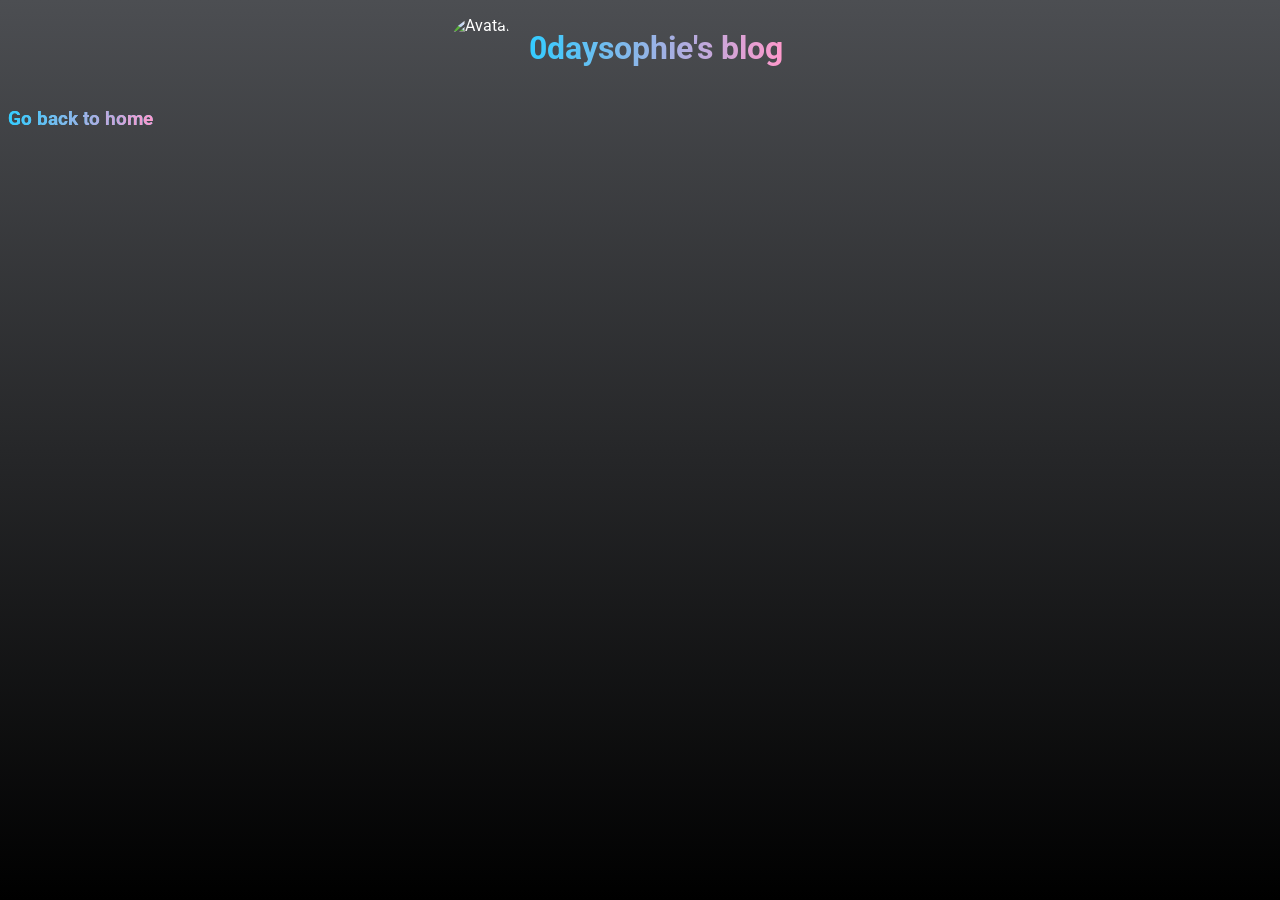
==== blog/index.html @ 7d17f31f "Add blog" ====
<!DOCTYPE html>
<html lang="en">
<head>
	<link rel="canonical" href="https://sophie.com.de">
	<meta charset="UTF-8">
	<link rel="icon" type="image/x-icon" href="https://sophie.com.de/favicon.ico" />
	<title>0daysophie's blog</title>
	<meta name="title" content="0daysophie's blog" />
	<meta name="description" content="0daysophie's selfhosted blog" />
	<meta name="keywords" content="0daysophie, lgbtq, blog, sophie, cybersec, development" />
	<meta property="og:title" content="0daysophie's blog" />
	<meta property="og:description" content="0daysophie's selfhosted blog" />
	<meta property="og:image" content="https://sophie.com.de/favicon.ico" />
	<meta property="og:url" content="https://sophie.com.de/blog" />
	<meta name="viewport" content="width=device-width, initial-scale=1.0">
	<script type="application/ld+json">
		{
			"@context": "https://schema.org",
			"@type": "Blog",
			"name": "0daysophie's blog",
			"description": "0daysophie's selfhosted blog",
			"image": "https://sophie.com.de/favicon.ico",
			"url": "https://sophie.com.de/blog"
		}
	</script>
	<style>
		@import url("https://fonts.googleapis.com/css2?family=Roboto&display=swap");
		body {
			width: 95%;
			height: 100%;
			background: linear-gradient(to bottom, #4C4E52, #000000);
			background-repeat: no-repeat;
			background-attachment: fixed;
			color: white;
			font-family: "Roboto", sans-serif;
			font-optical-sizing: auto;
			font-weight: 400;
			font-style: normal;
			font-variation-settings:
				"wdth" 100;
		}
		h1 {
			text-decoration: none;
			text-align: center;
			color: #FF9FD3;		}
		h3 {
			text-decoration: none;
			text-align: left;
			color: #FF9FD3;
		}
		a {
			text-decoration: none;
			color: lightblue;
		}
		.gradienttext {
			background: linear-gradient(to right, #33ccff 0%, #ff99cc 100%);
			-webkit-background-clip: text;
			background-clip: text;
			color: transparent;
		}
	</style>
</head>
<body>
	<div style="display: flex; justify-content: center; align-items: center;">
		<img src="https://sophie.com.de/favicon.ico" alt="Avatar" style="border-radius: 50%; width: 65px; height: 65px; float: left; margin-right: 15px;" />
		<h1 class="gradienttext">0daysophie's blog</h1>
	</div>
	<h3 class="gradienttext"><a href="https://sophie.com.de" class="gradienttext">Go back to home</a></h3>
</body>
</html>
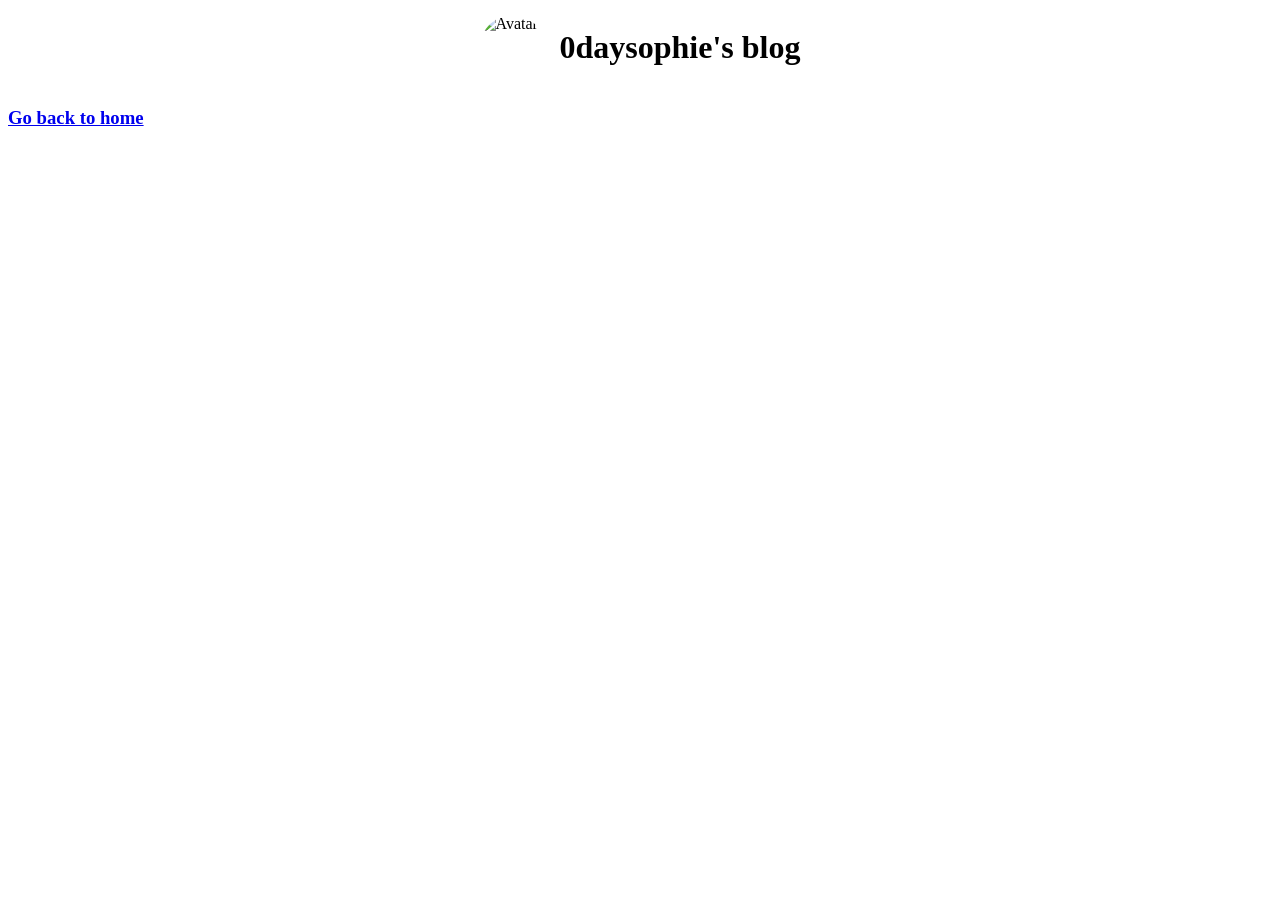
==== commit 31b63add: "Moved to external stylesheet" ====
--- a/blog/index.html
+++ b/blog/index.html
@@ -23,42 +23,7 @@
 			"url": "https://sophie.com.de/blog"
 		}
 	</script>
-	<style>
-		@import url("https://fonts.googleapis.com/css2?family=Roboto&display=swap");
-		body {
-			width: 95%;
-			height: 100%;
-			background: linear-gradient(to bottom, #4C4E52, #000000);
-			background-repeat: no-repeat;
-			background-attachment: fixed;
-			color: white;
-			font-family: "Roboto", sans-serif;
-			font-optical-sizing: auto;
-			font-weight: 400;
-			font-style: normal;
-			font-variation-settings:
-				"wdth" 100;
-		}
-		h1 {
-			text-decoration: none;
-			text-align: center;
-			color: #FF9FD3;		}
-		h3 {
-			text-decoration: none;
-			text-align: left;
-			color: #FF9FD3;
-		}
-		a {
-			text-decoration: none;
-			color: lightblue;
-		}
-		.gradienttext {
-			background: linear-gradient(to right, #33ccff 0%, #ff99cc 100%);
-			-webkit-background-clip: text;
-			background-clip: text;
-			color: transparent;
-		}
-	</style>
+	<link rel="stylesheet" href="https://sophie.com.de/style.css" />
 </head>
 <body>
 	<div style="display: flex; justify-content: center; align-items: center;">
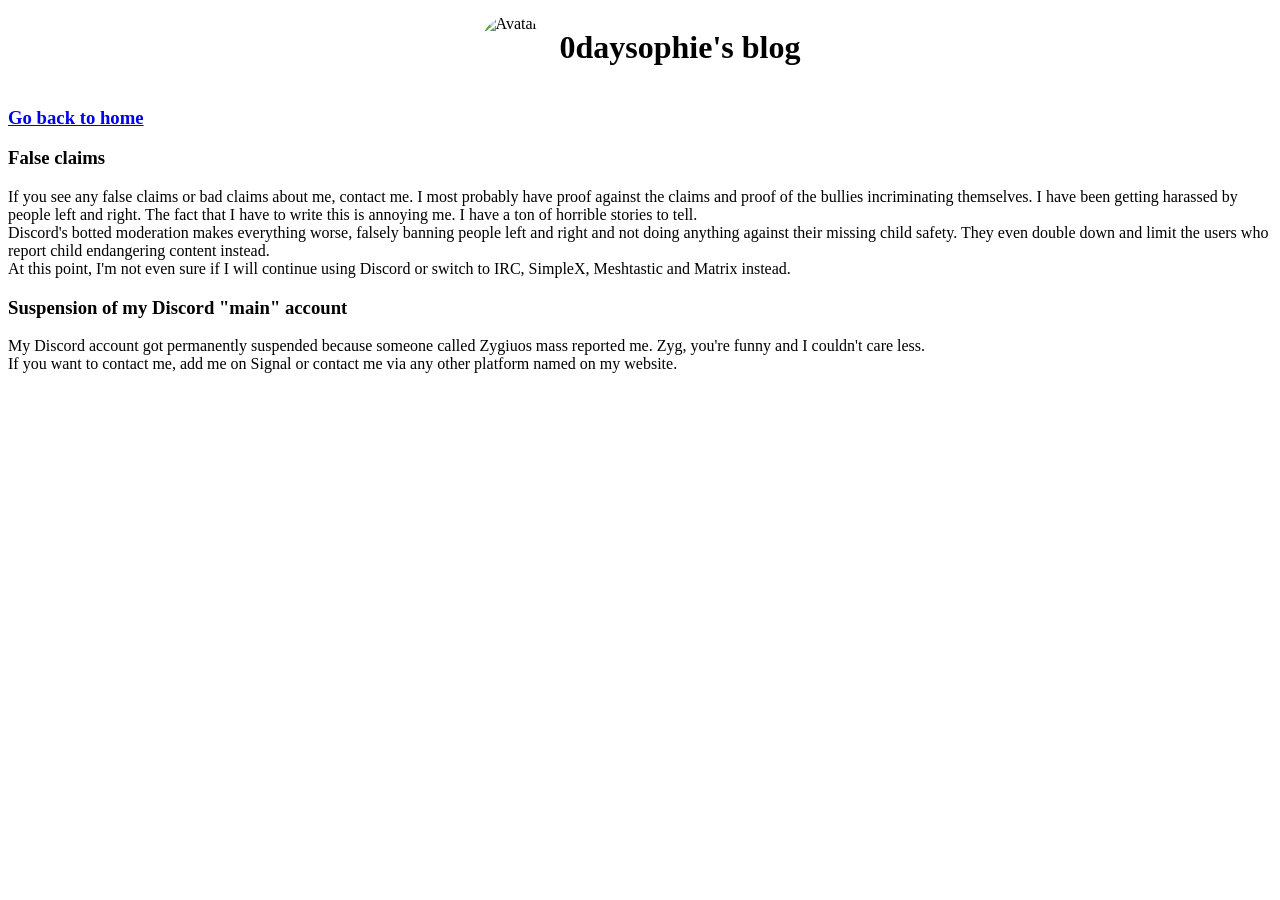
==== commit bbb0fe70: "Moved some stuff around" ====
--- a/blog/index.html
+++ b/blog/index.html
@@ -31,5 +31,16 @@
 		<h1 class="gradienttext">0daysophie's blog</h1>
 	</div>
 	<h3 class="gradienttext"><a href="https://sophie.com.de" class="gradienttext">Go back to home</a></h3>
+	<p>
+		<h3>False claims</h3>
+		If you see any false claims or bad claims about me, contact me. I most probably have proof against the claims and proof of the bullies incriminating themselves. I have been getting harassed by people left and right. The fact that I have to write this is annoying me. I have a ton of horrible stories to tell.<br>
+		Discord's botted moderation makes everything worse, falsely banning people left and right and not doing anything against their missing child safety. They even double down and limit the users who report child endangering content instead.<br>
+		At this point, I'm not even sure if I will continue using Discord or switch to IRC, SimpleX, Meshtastic and Matrix instead.
+	</p>
+	<p>
+		<h3>Suspension of my Discord "main" account</h3>
+		My Discord account got permanently suspended because someone called Zygiuos mass reported me. Zyg, you're funny and I couldn't care less.<br>
+		If you want to contact me, add me on Signal or contact me via any other platform named on my website.
+	</p>
 </body>
 </html>
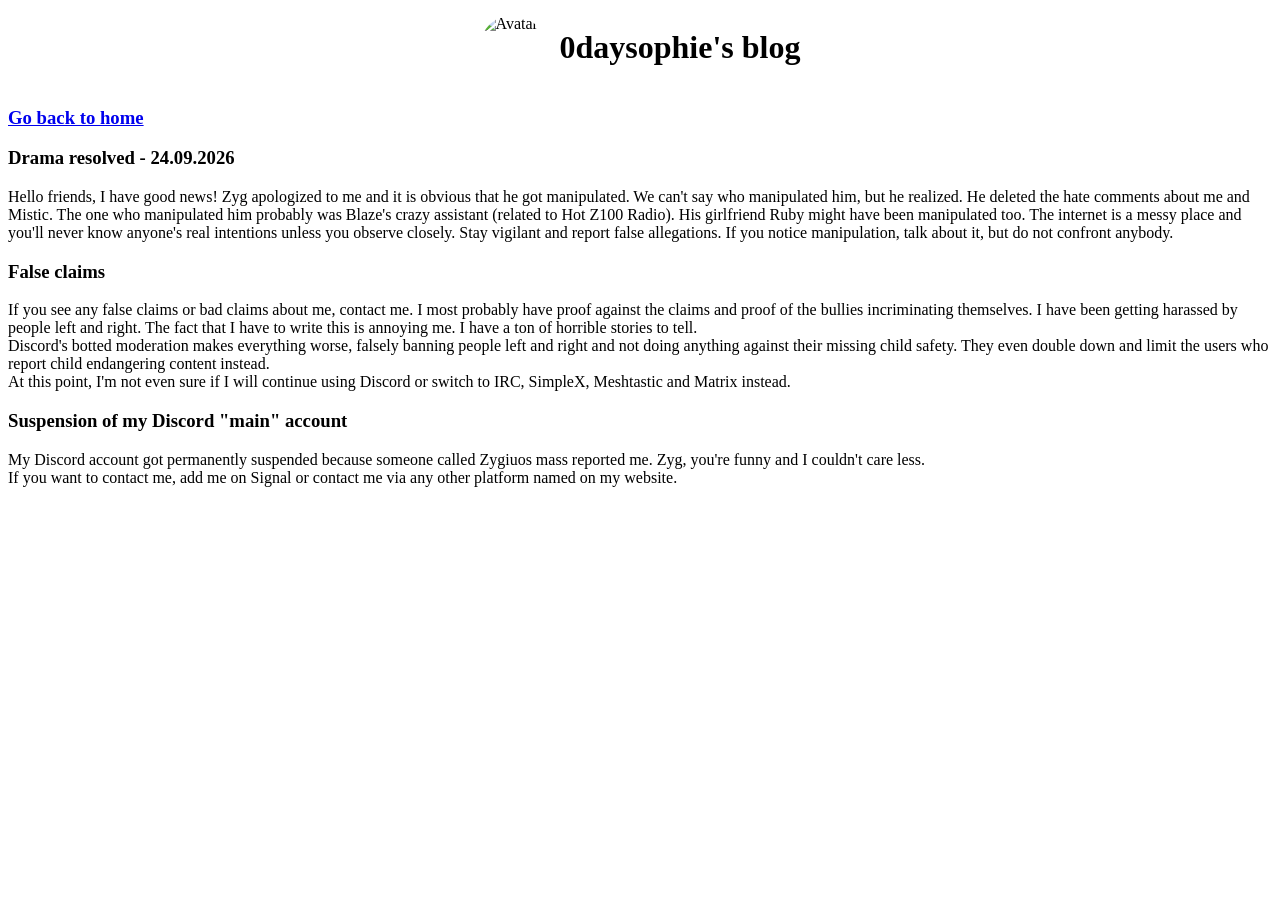
==== commit b67a78dd: "Blog update" ====
--- a/blog/index.html
+++ b/blog/index.html
@@ -1,16 +1,16 @@
 <!DOCTYPE html>
 <html lang="en">
 <head>
-	<link rel="canonical" href="https://sophie.com.de">
+	<link rel="canonical" href="https://sophie.com.de/blog">
 	<meta charset="UTF-8">
-	<link rel="icon" type="image/x-icon" href="https://sophie.com.de/favicon.ico" />
+	<link rel="icon" type="image/x-icon" href="https://sophie.com.de/assets/favicon.ico" />
 	<title>0daysophie's blog</title>
 	<meta name="title" content="0daysophie's blog" />
 	<meta name="description" content="0daysophie's selfhosted blog" />
 	<meta name="keywords" content="0daysophie, lgbtq, blog, sophie, cybersec, development" />
 	<meta property="og:title" content="0daysophie's blog" />
 	<meta property="og:description" content="0daysophie's selfhosted blog" />
-	<meta property="og:image" content="https://sophie.com.de/favicon.ico" />
+	<meta property="og:image" content="https://sophie.com.de/assets/favicon.ico" />
 	<meta property="og:url" content="https://sophie.com.de/blog" />
 	<meta name="viewport" content="width=device-width, initial-scale=1.0">
 	<script type="application/ld+json">
@@ -19,26 +19,31 @@
 			"@type": "Blog",
 			"name": "0daysophie's blog",
 			"description": "0daysophie's selfhosted blog",
-			"image": "https://sophie.com.de/favicon.ico",
+			"image": "https://sophie.com.de/assets/favicon.ico",
 			"url": "https://sophie.com.de/blog"
 		}
 	</script>
-	<link rel="stylesheet" href="https://sophie.com.de/style.css" />
+	<link rel="stylesheet" href="https://sophie.com.de/static/style.css" />
 </head>
 <body>
 	<div style="display: flex; justify-content: center; align-items: center;">
-		<img src="https://sophie.com.de/favicon.ico" alt="Avatar" style="border-radius: 50%; width: 65px; height: 65px; float: left; margin-right: 15px;" />
+		<img src="https://sophie.com.de/assets/favicon.ico" alt="Avatar" style="border-radius: 50%; width: 65px; height: 65px; float: left; margin-right: 15px;" />
 		<h1 class="gradienttext">0daysophie's blog</h1>
 	</div>
 	<h3 class="gradienttext"><a href="https://sophie.com.de" class="gradienttext">Go back to home</a></h3>
+	<h3>Drama resolved - 24.09.2026</h3>
 	<p>
-		<h3>False claims</h3>
+		Hello friends, I have good news! Zyg apologized to me and it is obvious that he got manipulated. We can't say who manipulated him, but he realized. He deleted the hate comments about me and Mistic. The one who manipulated him probably was Blaze's crazy assistant (related to Hot Z100 Radio). His girlfriend Ruby might have been manipulated too.
+		The internet is a messy place and you'll never know anyone's real intentions unless you observe closely. Stay vigilant and report false allegations. If you notice manipulation, talk about it, but do not confront anybody.
+	</p>
+	<h3>False claims</h3>
+	<p>
 		If you see any false claims or bad claims about me, contact me. I most probably have proof against the claims and proof of the bullies incriminating themselves. I have been getting harassed by people left and right. The fact that I have to write this is annoying me. I have a ton of horrible stories to tell.<br>
 		Discord's botted moderation makes everything worse, falsely banning people left and right and not doing anything against their missing child safety. They even double down and limit the users who report child endangering content instead.<br>
 		At this point, I'm not even sure if I will continue using Discord or switch to IRC, SimpleX, Meshtastic and Matrix instead.
 	</p>
+	<h3>Suspension of my Discord "main" account</h3>
 	<p>
-		<h3>Suspension of my Discord "main" account</h3>
 		My Discord account got permanently suspended because someone called Zygiuos mass reported me. Zyg, you're funny and I couldn't care less.<br>
 		If you want to contact me, add me on Signal or contact me via any other platform named on my website.
 	</p>
